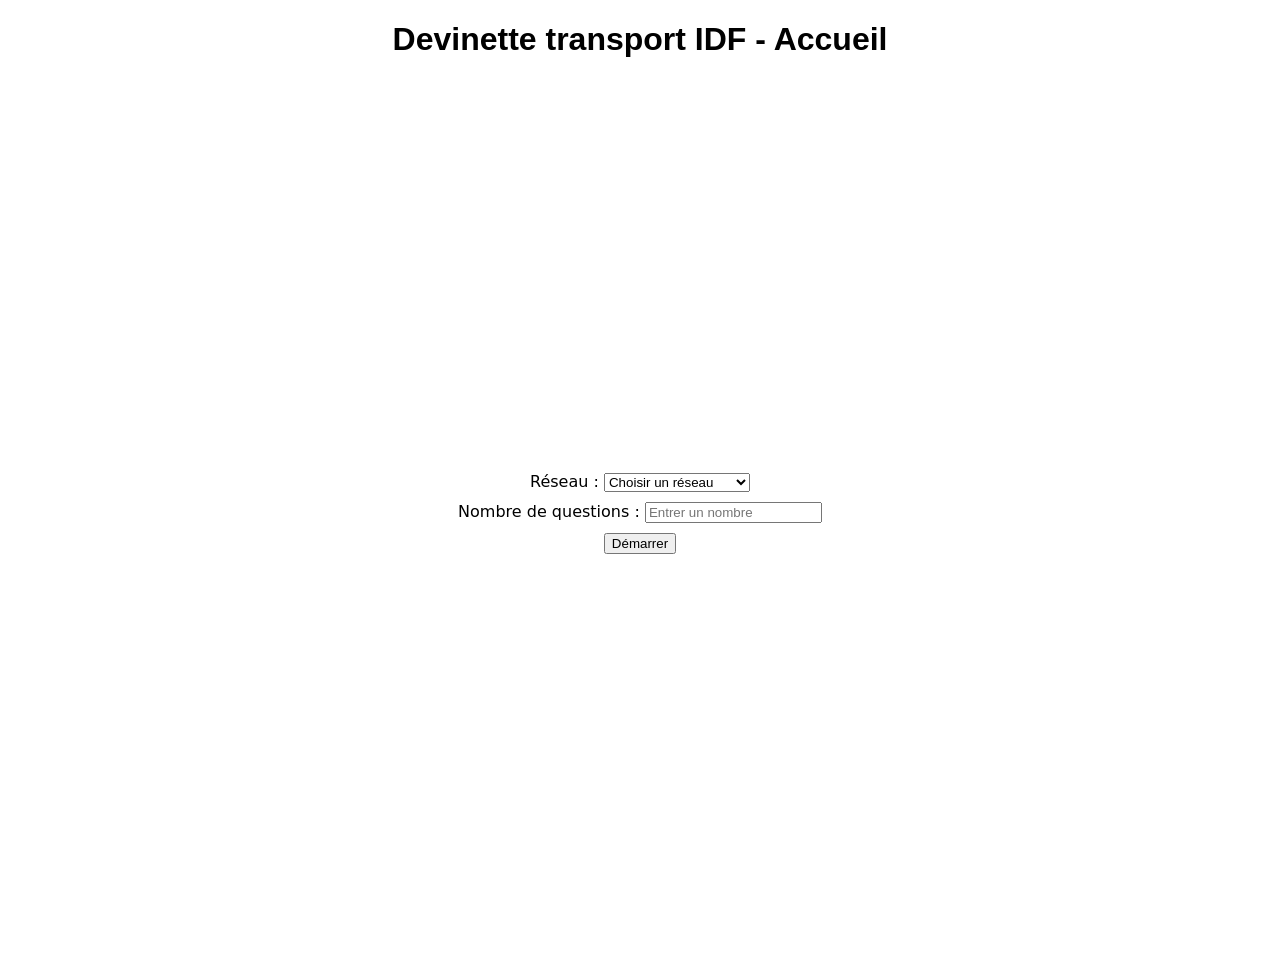
==== quiz.html @ ab46c7ef "Version 1.0 Première publication du site" ====
<!DOCTYPE html>
<html lang="fr">
<head>
    <meta charset="UTF-8">
    <meta name="viewport" content="width=device-width, initial-scale=1.0">
    <title>Devinette transport IDF</title>
    <link rel="stylesheet" href="style.css">
    <link rel="shortcut icon" href="favicon.png" type="image/png">
</head>
<body>
    <h1 class="title">Devinette transport IDF</h1>
    <p id="version">Version</p>
    <div class="container">
        <div class="card">
            <h2 id="arret">Arrêt à placer ici</h2>
            <p>Se situe sur la ligne : </p>
            <div id="buttons">
                <!-- Éléments générés par JS -->
            </div>
            <button id="valider">Valider</button>
            <p id="avancement">Question actuelle</p>
        </div>
    </div>

    <script src="db.js"></script>
    <script src="quiz.js"></script>
</body>
</html>
---- style.css ----
body {
    font-family: system-ui, -apple-system, BlinkMacSystemFont, 'Segoe UI', Roboto, Oxygen, Ubuntu, Cantarell, 'Open Sans', 'Helvetica Neue', sans-serif;
}

.title {
    text-align: center;
    font-family: 'Gill Sans', 'Gill Sans MT', Calibri, 'Trebuchet MS', sans-serif;
    margin-bottom: 5px;
}

#version {
    text-align: center;
    margin-top: 0;
    color: gray;
}

.container {
    display: flex;
    flex-direction: column;
    justify-content: center;
    align-items: center;
    height: 100vh;
}

.container-res {
    display: grid;
    grid-template-columns: repeat(auto-fill, minmax(300px, 1fr));
    gap: 20px;
    padding: 20px;
}

.card {
    margin: 5px;
}

.line-button {
    display: flex;
}

img {
    height: 30px;
}

#buttons {
    display: grid;
    grid-template-columns: repeat(5, 1fr);
    gap: 10px;
}

#valider {
    margin-top: 15px;
}

.result-block {
    border: 1px solid #ccc;
    border-radius: 8px;
    padding: 15px;
    background-color: #f9f9f9;
}

.result-block h3 {
    margin-top: 0;
}

.bonnes, .utilisateur {
    margin-bottom: 10px;
}

.ligne {
    margin: 3px;
}

@media (prefers-color-scheme: dark) {
    body {
        background: black;
        color: white;
    }

    .result-block {
        background-color: #333;
        border-color: #555;
    }
}
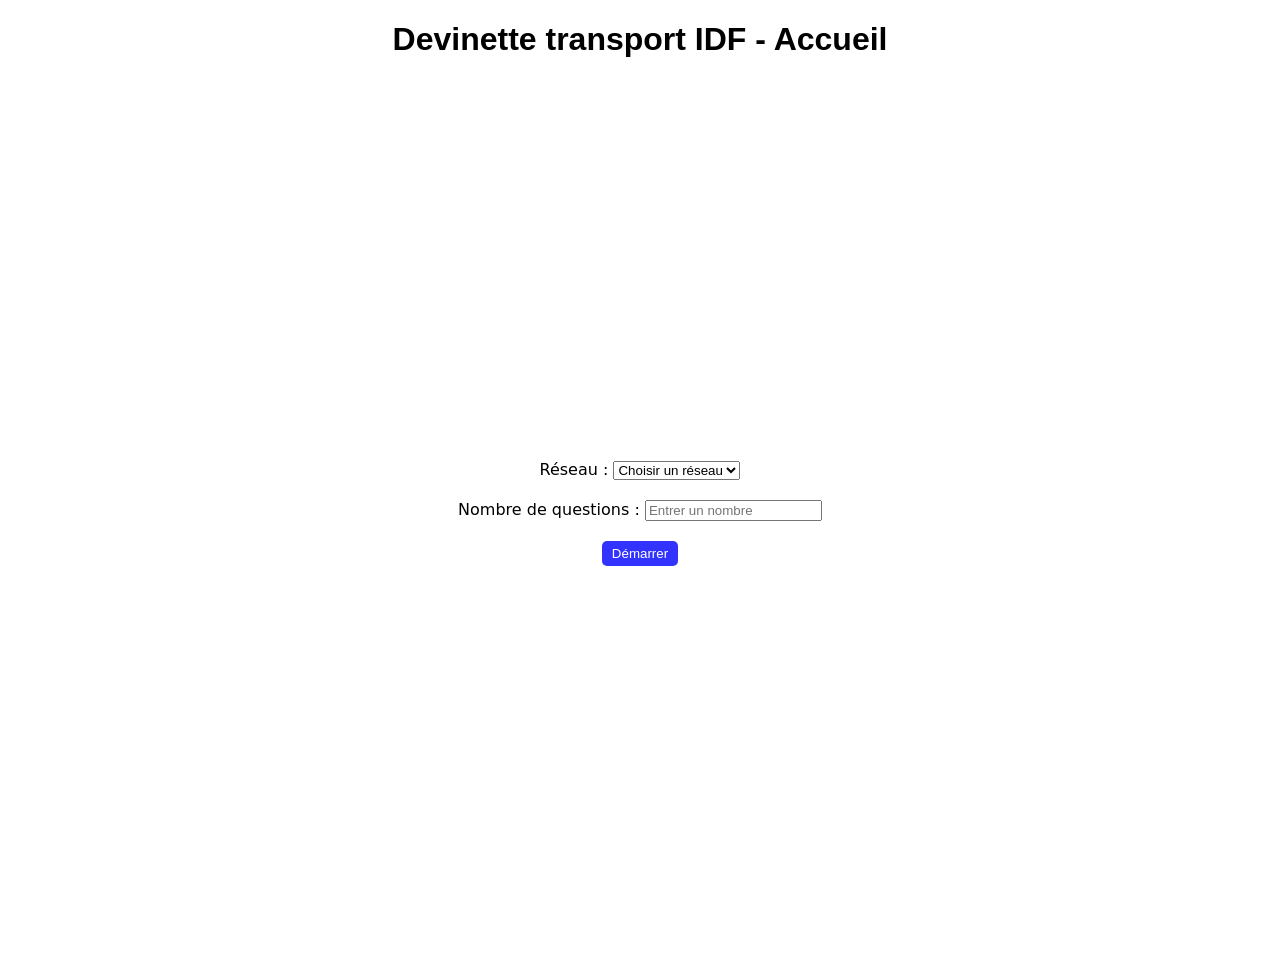
==== commit edbafcf1: "Version 2.2 Optimisations diverses : - Ajout d'une alerte pour prévenir que les champs doivent être " ====
--- a/quiz.html
+++ b/quiz.html
@@ -17,7 +17,7 @@
             <div id="buttons">
                 <!-- Éléments générés par JS -->
             </div>
-            <button id="valider">Valider</button>
+            <button id="valider" class="bouton">Valider</button>
             <p id="avancement">Question actuelle</p>
         </div>
     </div>
--- a/style.css
+++ b/style.css
@@ -12,6 +12,10 @@
     text-align: center;
     margin-top: 0;
     color: gray;
+}
+
+#reseau {
+    margin-bottom: 10px;
 }
 
 .container {
@@ -29,7 +33,7 @@
     padding: 20px;
 }
 
-.card {
+.card, .ligne {
     margin: 5px;
 }
 
@@ -47,8 +51,22 @@
     gap: 10px;
 }
 
-#valider {
+.bouton {
     margin-top: 15px;
+    background-color: #3333FF;
+    color: white;
+    border-radius: 5px;
+    padding: 5px 10px;
+    border: none;
+    cursor: pointer;
+}
+
+.bouton:hover {
+    background-color: blue;
+}
+
+.resultBtns, #resultScore {
+    margin-left: 20px;
 }
 
 .result-block {
@@ -66,10 +84,6 @@
     margin-bottom: 10px;
 }
 
-.ligne {
-    margin: 3px;
-}
-
 @media (prefers-color-scheme: dark) {
     body {
         background: black;
